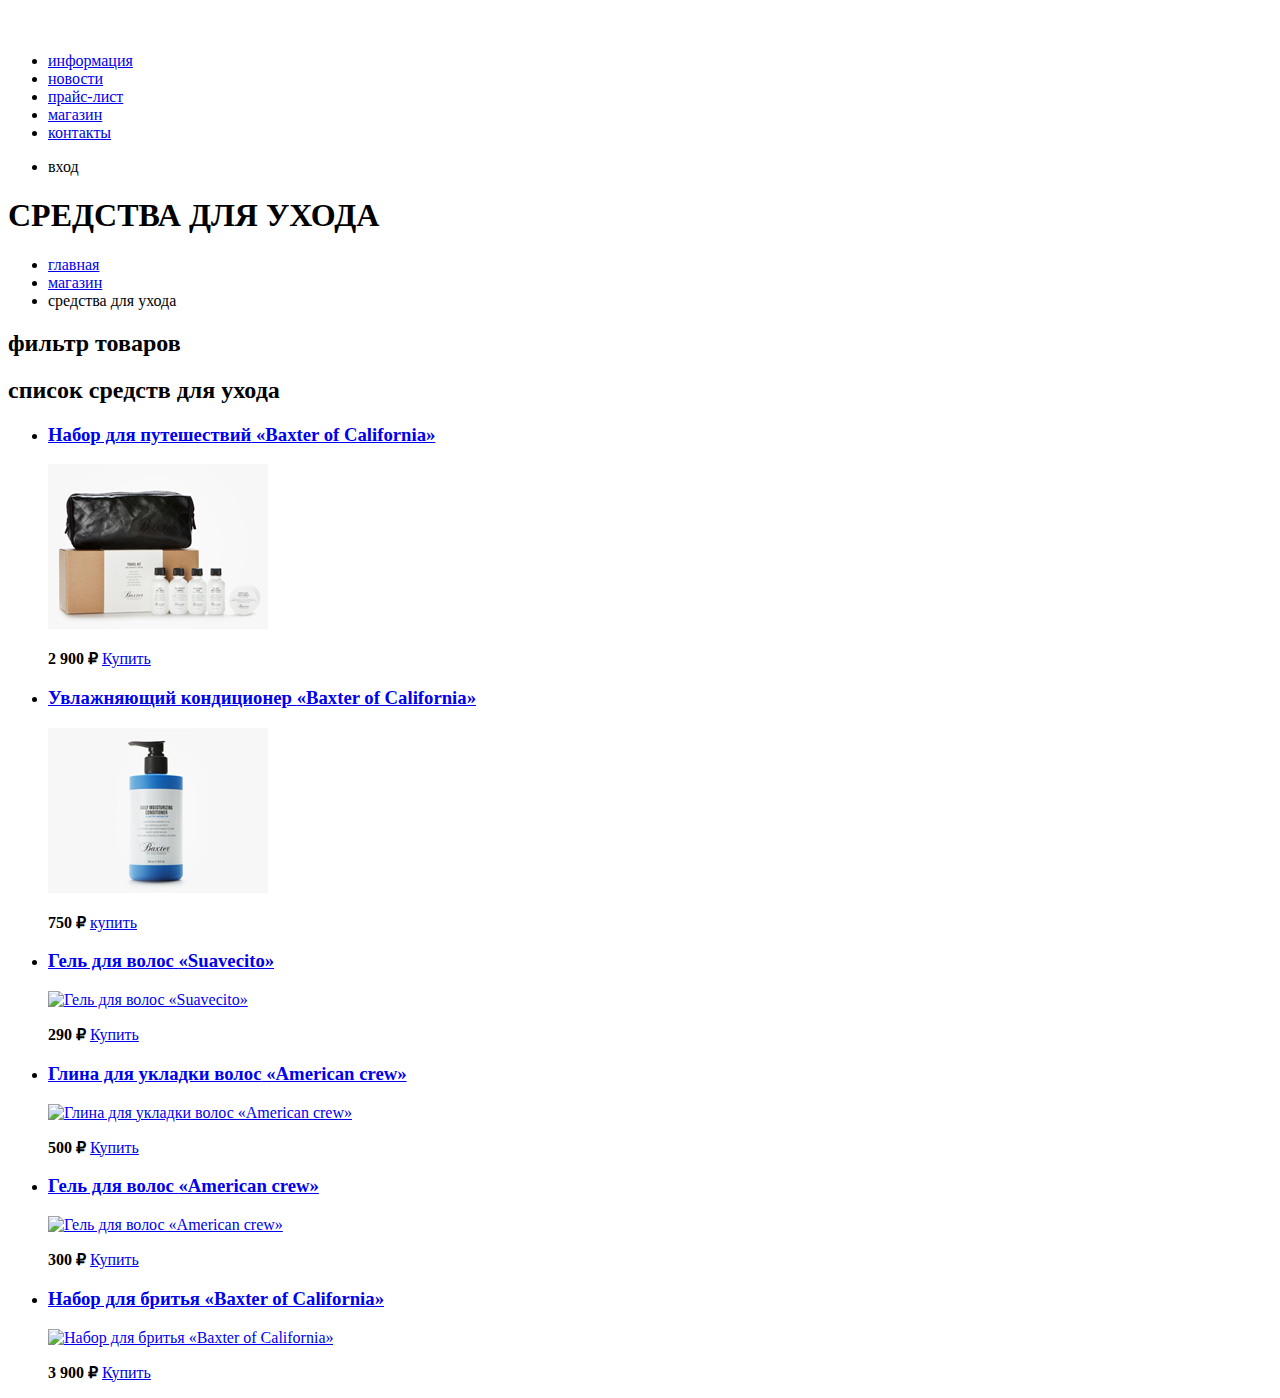
==== catalog.html @ 38973d23 "рамзетил главную и каталог" ====
<!DOCTYPE HTML>
<html lang="ru">
<head><title>Барбершоп "Бородинский"</title>
    <meta charset="utf-8">
</head>
<body>
	<header class="main-header">
      <nav class="main-navigation">
      	<a class="main-header-logo" href="index.html"><img src="img/logo.svg" width="111" height="24" alt="логотип Барбершопа Бородинский"></a>
      	<ul class="site-navigation">
      		<li><a href="info.html">информация</a></li>
      		<li><a href="news.html">новости</a></li>
      		<li><a href="price.html">прайс-лист</a></li>
      		<li class="site-navigation-current"><a href="catalog.html">магазин</a></li>
      		<li><a href="contacts.html">контакты</a></li>
      	</ul>
      	<ul class="user-navigation">
      		<li class="login-link">вход</li>
      	</ul>
      </nav>
    </header>
    <main class="container">
      <h1 class="page-title">СРЕДСТВА ДЛЯ УХОДА</h1>
      <ul class="breadcrumbs">
        <li><a href="index.html">главная</a></li>
        <li><a href="catalog.html">магазин</a></li>
        <li class="breadcrumbs-current">средства для ухода</li>
      </ul>
      <section>
        <h2 class="visually-hidden">фильтр товаров</h2>
        <!--а здесь будет форма-->

      </section>
      <section class="catalog">
        <h2 class="visually-hidden">список средств для ухода</h2>
        <ul class="catalog-list">
          <li class="catalog-item">
            <h3>
              <a href="catalog-item.html">
                <span class="catalog-category">Набор для путешествий</span>
                <span class="catalog-item-title"> «Baxter of California»</span></a>
            </h3>  
            <p>
              <a href="catalog-item.html">
                <img src="img/layer-38.jpg" alt="Набор для путешествий «Baxter of California»" width="220" height="165">
              </a>
            </p>
            <p class="catalog-item-price">
              <b>2 900 ₽</b>
              <a class="button" href="#">Купить</a>
            </p>       
          </li>
          <li class="catalog-item"> 
            <h3>
              <a href="catalog-item.html">
               <span class="catalog-category"> Увлажняющий кондиционер</span>
               <span class="catalog-item-title">«Baxter of California»</span></a>
            </h3>
            <p>
              <a href="catalog-item.html"><img src="img/layer-30.jpg" alt="Увлажняющий кондиционер «Baxter of California»" width="220" height="165">
              </a>
            </p>
            <p class="catalog-item-price">
              <b>750 ₽</b>
              <a class="button" href="#">купить</a>
            </p>
          </li>
          <li class="catalog-item">
            <h3>
              <a href="catalog-item.html">
                <span class="catalog-category">Гель для волос</span>
                <span class="catalog-item-title">«Suavecito»</span>
              </a>
            </h3>
            <p class="catalog-item-image">
              <a href="catalog-item.html">
                <img src="img/product-3.jpg" width="220" height="165" alt="Гель для волос «Suavecito»">
              </a>
            </p>
            <p class="catalog-item-price">
              <b>290 ₽</b>
              <a class="button" href="#">Купить</a>
            </p>
          </li>
          <li class="catalog-item">
            <h3>
              <a href="catalog-item.html">
                <span class="catalog-category">Глина для укладки волос</span>
                <span class="catalog-item-title">«American crew»</span>
              </a>
            </h3>
            <p class="catalog-item-image">
              <a href="catalog-item.html">
                <img src="img/product-4.jpg" width="220" height="165" alt="Глина для укладки волос «American crew»">
              </a>
            </p>
            <p class="catalog-item-price">
              <b>500 ₽</b>
              <a class="button" href="#">Купить</a>
            </p>
          </li>
          <li class="catalog-item">
            <h3>
              <a href="catalog-item.html">
                <span class="catalog-category">Гель для волос</span>
                <span class="catalog-item-title">«American crew»</span>
              </a>
            </h3>
            <p class="catalog-item-image">
              <a href="catalog-item.html">
                <img src="img/product-5.jpg" width="220" height="165" alt="Гель для волос «American crew»">
              </a>
            </p>
            <p class="catalog-item-price">
              <b>300 ₽</b>
              <a class="button" href="#">Купить</a>
            </p>
          </li>
          <li class="catalog-item">
            <h3>
              <a href="catalog-item.html">
                <span class="catalog-category">Набор для бритья</span>
                <span class="catalog-item-title">«Baxter of California»</span>
              </a>
            </h3>
            <p class="catalog-item-image">
              <a href="catalog-item.html">
                <img src="img/product-6.jpg" width="220" height="165" alt="Набор для бритья «Baxter of California»">
              </a>
            </p>
            <p class="catalog-item-price">
              <b>3 900 ₽</b>
              <a class="button" href="#">Купить</a>
            </p>
          </li>
        </ul>
      </section>
    </main>
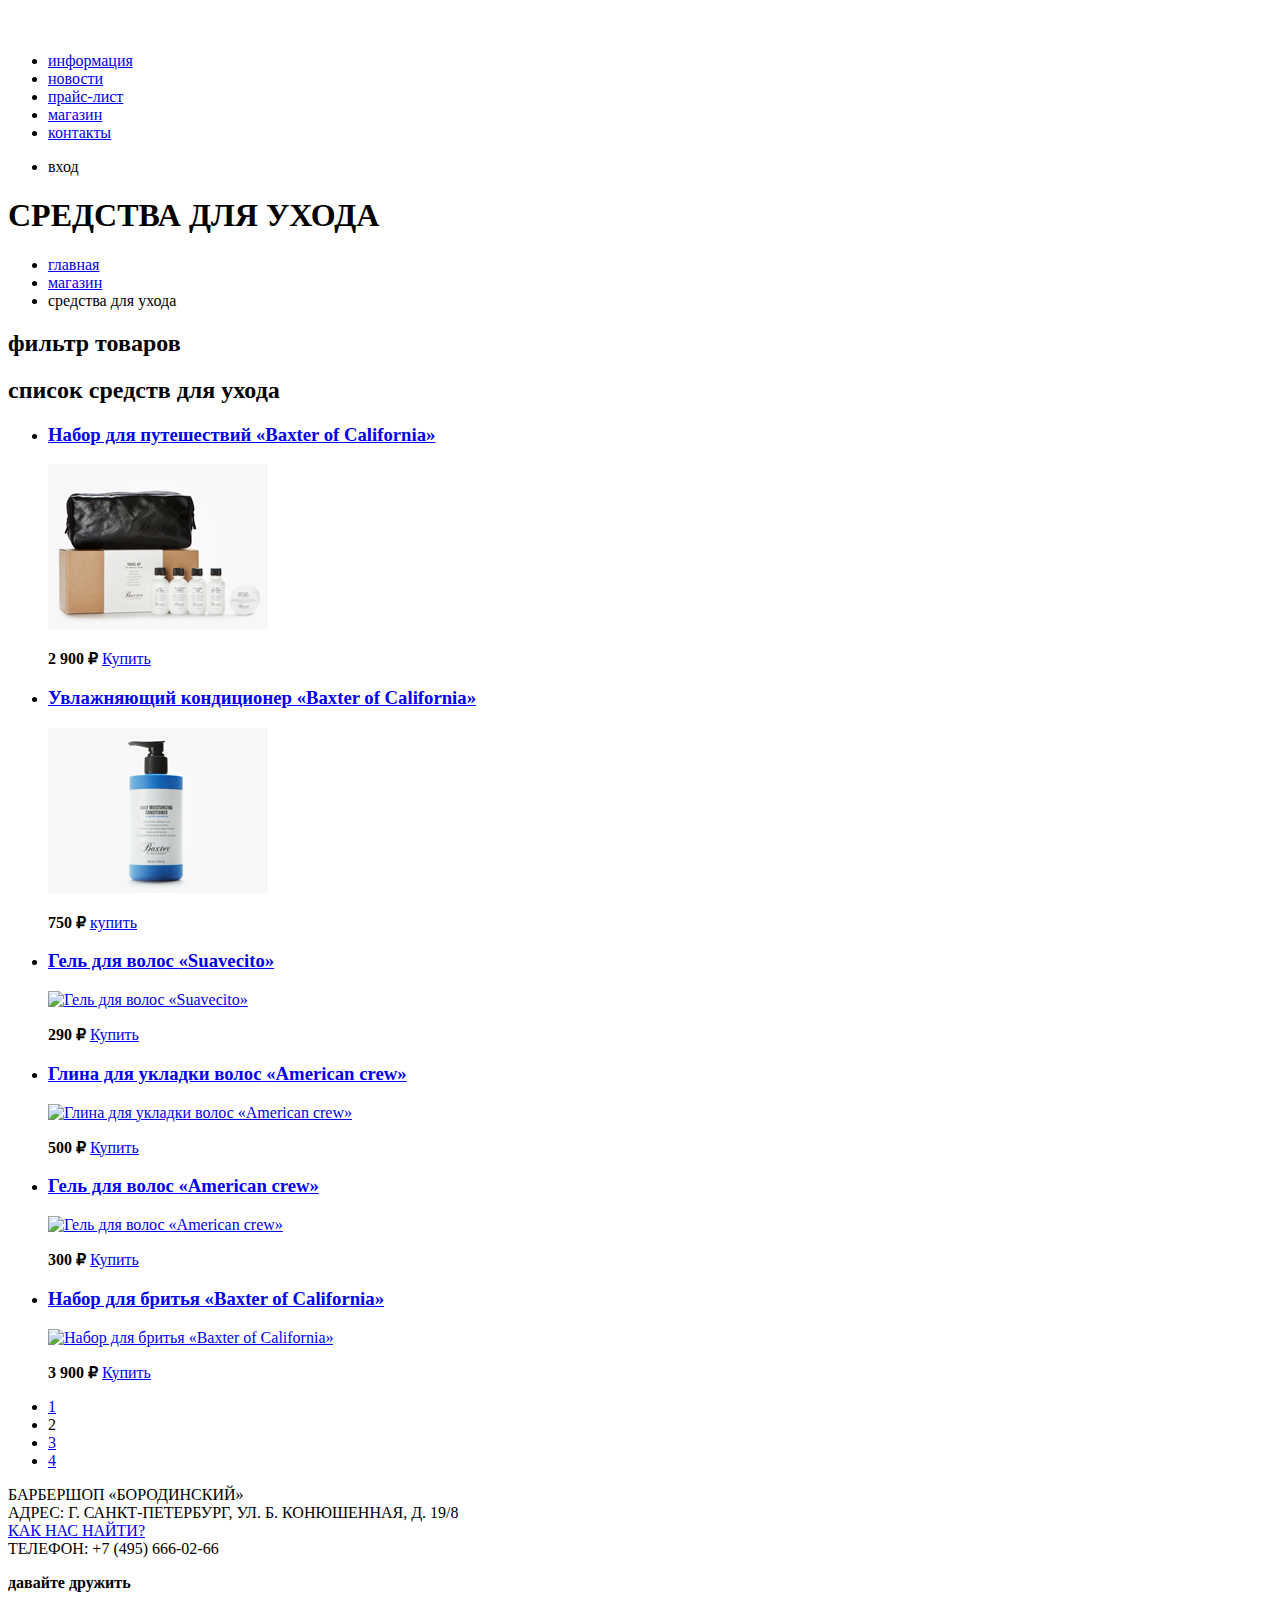
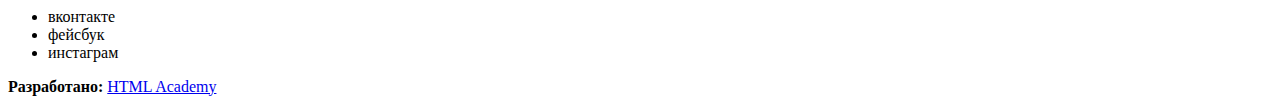
==== commit 8bcdf898: "доделал разметку каталога" ====
--- a/catalog.html
+++ b/catalog.html
@@ -134,5 +134,33 @@
             </p>
           </li>
         </ul>
+        <ul class="pagination-list">
+          <li class="pagination-item"><a href="#">1</a></li>
+          <li class="pagination-item pagination-item-current"><a>2</a></li>
+          <li class="pagination-item"><a href="#">3</a></li>
+          <li class="pagination-item"><a href="#">4</a></li>
+        </ul>
       </section>
-    </main>+      <footer>
+          <footer class="main-footer">
+    <p class="footer-contacts">
+      БАРБЕРШОП «БОРОДИНСКИЙ»<br>
+      АДРЕС: Г. САНКТ-ПЕТЕРБУРГ, УЛ. Б. КОНЮШЕННАЯ, Д. 19/8<br>
+      <a href="map.html">КАК НАС НАЙТИ?</a><br>
+      ТЕЛЕФОН: +7 (495) 666-02-66
+    </p>
+    <div class="footer-social">
+      <b>давайте дружить</b>
+      <ul>
+        <li><a href="#"></a>вконтакте</li>
+        <li><a href="#"></a>фейсбук</li>
+        <li><a href="#"></a>инстаграм</li>
+      </ul>
+    </div>
+     <p class="footer-copyright">
+      <b>Разработано:</b>
+      <a class="button" href="https://htmlacademy.ru">HTML Academy
+      </a>
+     </p>
+    </footer>
+</main>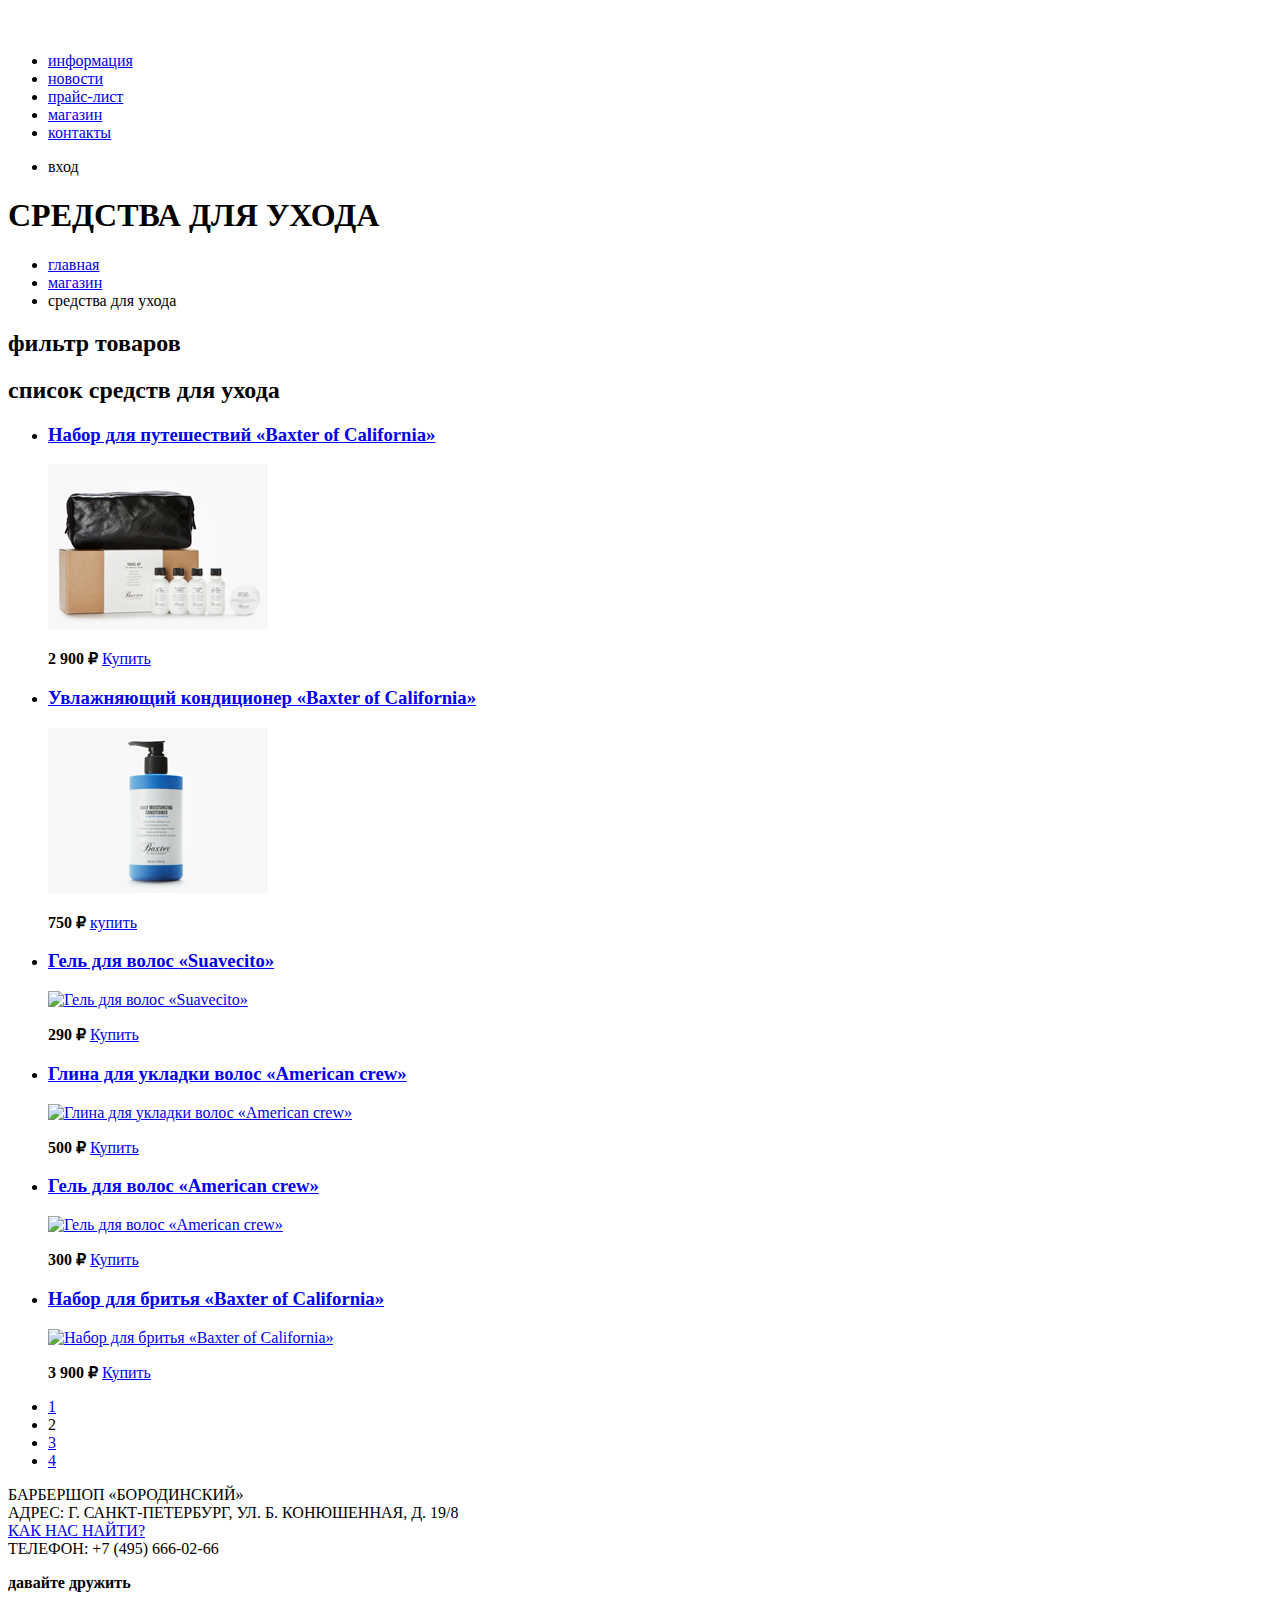
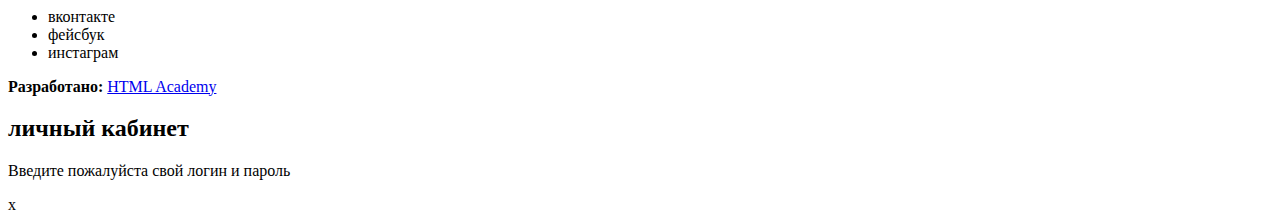
==== commit c77daf3e: "1" ====
--- a/catalog.html
+++ b/catalog.html
@@ -162,5 +162,11 @@
       <a class="button" href="https://htmlacademy.ru">HTML Academy
       </a>
      </p>
-    </footer>
+  </footer>
+  <section class="modal modal-login">
+    <h2>личный кабинет</h2>
+    <p>Введите пожалуйста свой логин и пароль</p>
+    <!--формы для заполнения-->
+    <span class="modal-close">x</span>
+  </section>
 </main>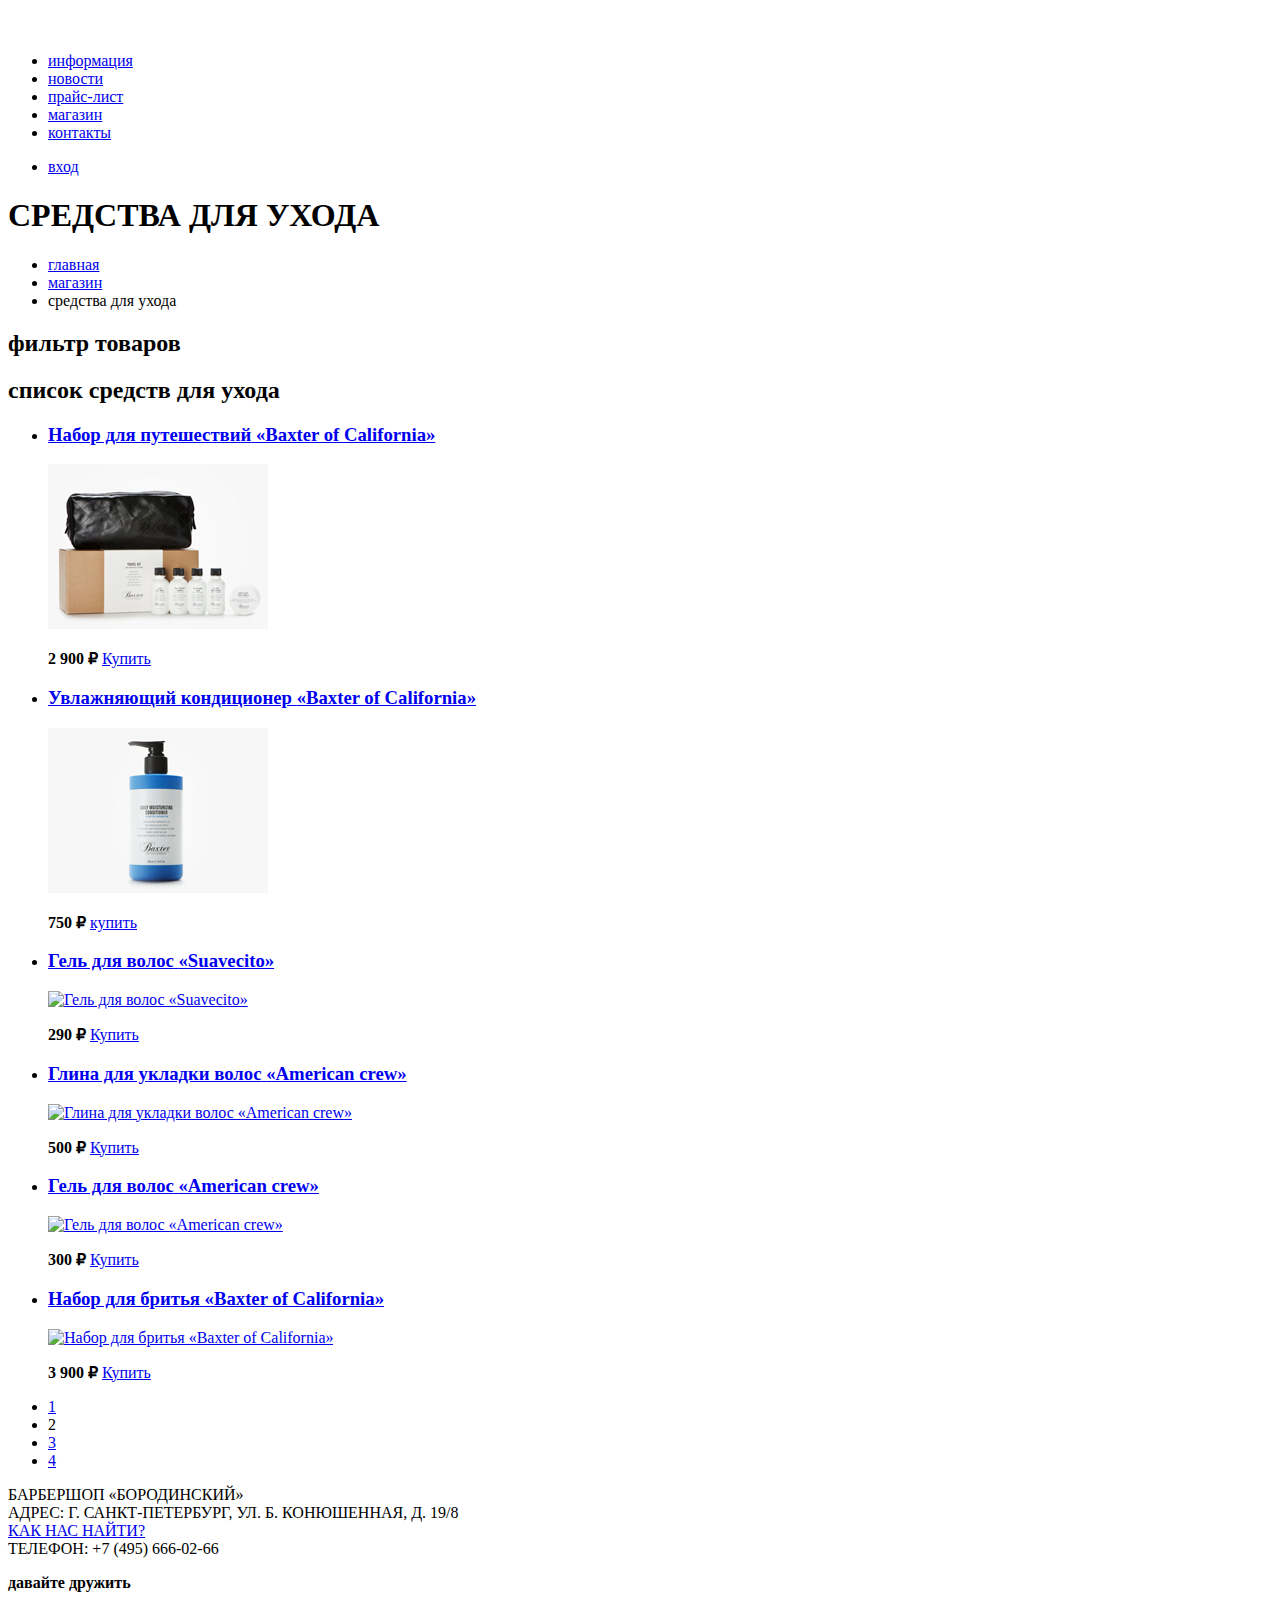
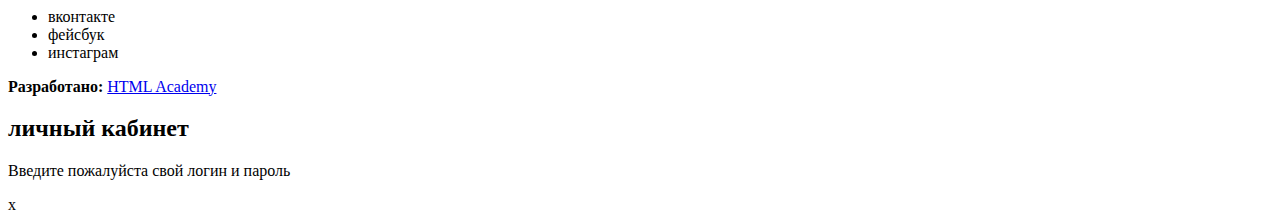
==== commit 582f7894: "стилизация" ====
--- a/catalog.html
+++ b/catalog.html
@@ -15,7 +15,7 @@
       		<li><a href="contacts.html">контакты</a></li>
       	</ul>
       	<ul class="user-navigation">
-      		<li class="login-link">вход</li>
+      		<li class="login-link"><a class="login-link" href="login.html">вход</a></li>
       	</ul>
       </nav>
     </header>
